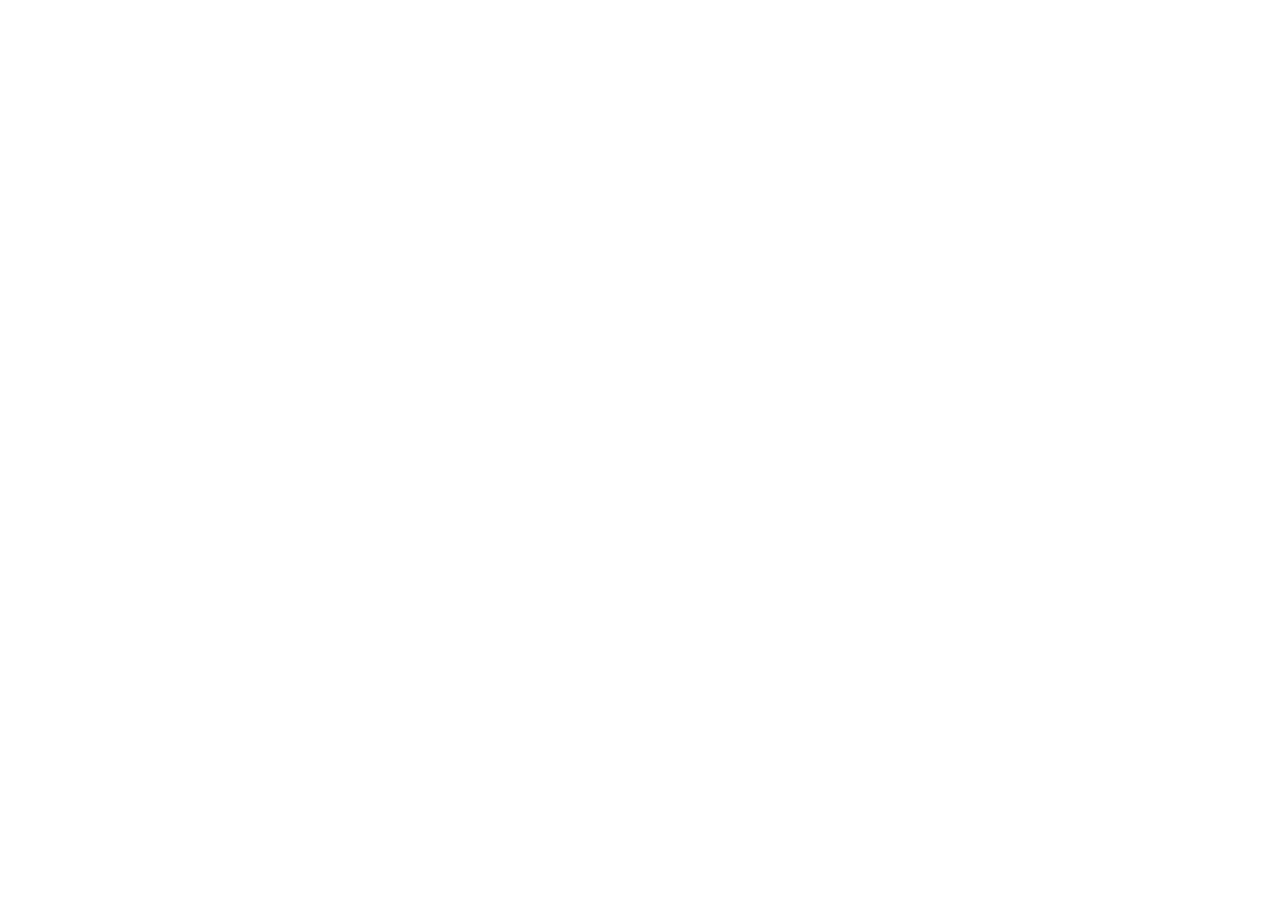
==== events.html @ df2f02af "Add files via upload" ====
<!DOCTYPE html>
<html lang="en">
<head>
    <meta charset="UTF-8">
    <meta name="viewport" content="width=device-width, initial-scale=1.0">
    <title>JCDA | Events</title>
    <link rel="stylesheet" href="css/style.css">
</head>
<body>
   <script src="js/script.js"></script> 
</body>
</html>
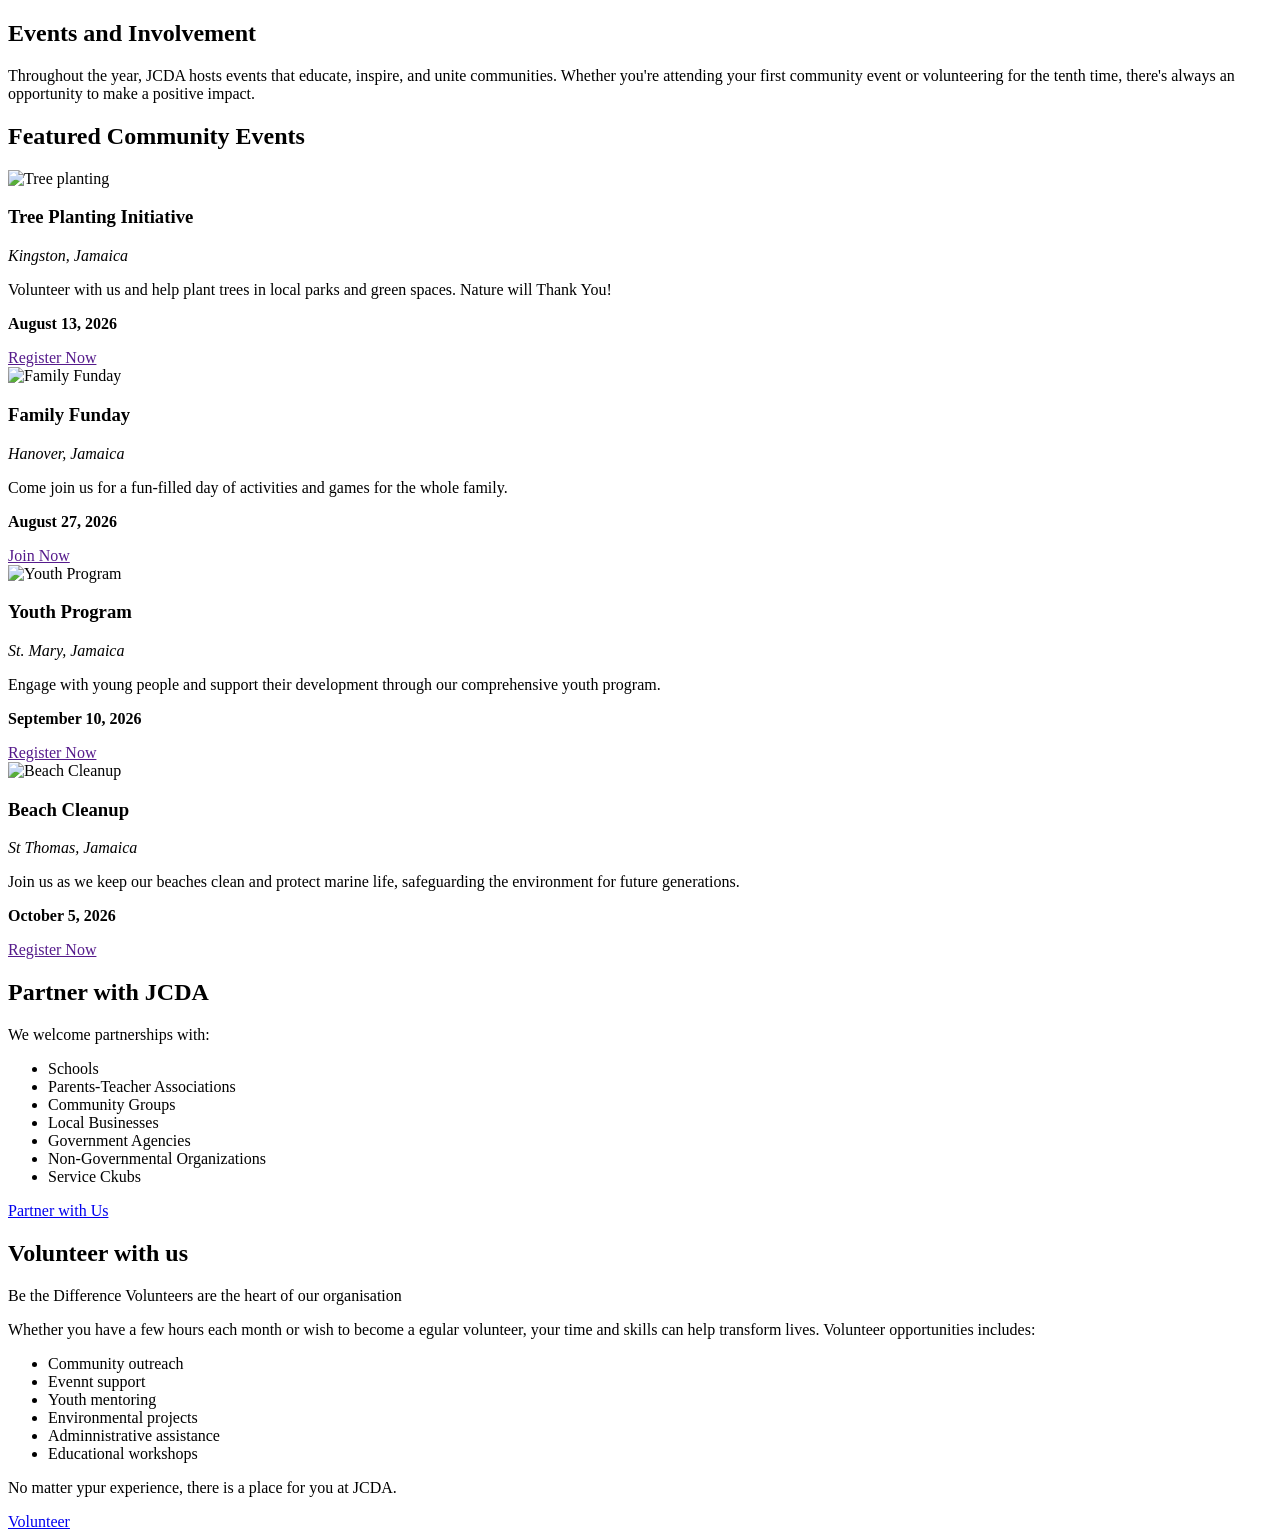
==== commit 46a3fb27: "Add files via upload" ====
--- a/events.html
+++ b/events.html
@@ -3,10 +3,154 @@
 <head>
     <meta charset="UTF-8">
     <meta name="viewport" content="width=device-width, initial-scale=1.0">
-    <title>JCDA | Events</title>
-    <link rel="stylesheet" href="css/style.css">
+    <!--Can add JCDA name to title to make it more professional-->
+    <title>Events</title>
+    <link rel="stylesheet" href="css/events.css">
+    
 </head>
 <body>
-   <script src="js/script.js"></script> 
+    <!--Insert Navigation Bar-->
+    <main>
+
+        <section>
+
+            <div class="event-hero">
+                <div class="event-hero-text"> 
+                    <h1>Events and Involvement</h1>
+
+                    <p>
+                        Throughout the year, JCDA hosts events that educate, inspire, and unite communities.
+                        Whether you're attending your first community event or volunteering for the tenth time,
+                        there's always an opportunity to make a positive impact.
+                    </p>
+                </div>
+            </div>
+        </section>
+
+        <section class="event-caption">
+
+            <h2>Featured Community Events</h2>
+    
+        </section>
+        
+
+<!--Event Cards-->
+
+            <div class="event-grid">
+<!--event card 1-->
+                <div class="event-card">
+                    <div class="card">
+                        <img src="image/treeplanting.jpg" alt="Tree planting" style="width:100%">
+                        <div class="card-text">
+                            <h3>Tree Planting Initiative</h3>
+                            <p><i>Kingston, Jamaica</i></p>
+                            <p>
+                                Volunteer with us and help plant trees in local parks and green spaces. Nature will Thank You!
+                            </p>
+                            <p><strong>August 13, 2026</strong></p>         
+                            <a href="" class="event-button">Register Now</a>
+                        </div> 
+                    </div> 
+                </div>
+
+                 <div class="event-card">
+                    <div class="card">
+                        <img src="image/familyfunday.jpg" alt="Family Funday" style="width:100%">
+                        <div class="card-text">
+                            <h3>Family Funday</h3>
+                            <p><i>Hanover, Jamaica</i></p>
+                            <p>
+                                Come join us for a fun-filled day of activities and games for the whole family.
+                            </p>
+                            <p><strong>August 27, 2026</strong></p>         
+                            <a href="" class="event-button">Join Now</a>
+                        </div> 
+                    </div> 
+                </div>
+                 <div class="event-card">
+                    <div class="card">
+                        <img src="image/youthprogram.jpg" alt="Youth Program" style="width:100%">
+                        <div class="card-text">
+                            <h3>Youth Program</h3>
+                            <p><i>St. Mary, Jamaica</i></p>
+                            <p>
+                                Engage with young people and support their development through our comprehensive youth program.
+                            </p>
+                            <p><strong>September 10, 2026</strong></p>         
+                            <a href="" class="event-button">Register Now</a>
+                        </div> 
+                    </div> 
+                </div>
+                 <div class="event-card">
+                    <div class="card">
+                        <img src="image/beachcleanup.jpg" alt="Beach Cleanup" style="width:100%">
+                        <div class="card-text">
+                            <h3>Beach Cleanup</h3>
+                            <p><i>St Thomas, Jamaica</i></p>
+                            <p>
+                                Join us as we keep our beaches clean and protect marine life, safeguarding the environment for future generations.
+                            </p>
+                            <p><strong>October 5, 2026</strong></p>         
+                            <a href="" class="event-button">Register Now</a>
+                        </div> 
+                    </div> 
+                </div>
+            </div>
+
+
+<section class="features">
+
+        <article>
+
+            <h2>Partner with JCDA</h2>
+
+            <p>
+                We welcome partnerships with:
+                <ul>
+                    <li>Schools</li>
+                    <li>Parents-Teacher Associations</li>
+                    <li>Community Groups</li>
+                    <li>Local Businesses</li>
+                    <li>Government Agencies</li>
+                    <li>Non-Governmental Organizations</li>
+                    <li>Service Ckubs</li>
+                </ul>
+            </p>
+            <a href="#" class="cta-button">Partner with Us</a>
+        </article>
+
+        <article>
+
+            <h2>Volunteer with us</h2>
+
+            <p>
+                Be the Difference
+                Volunteers are the heart of our organisation
+            </p>
+
+            <p>
+                Whether you have a few hours each month or wish to become a egular volunteer,
+                your time and skills can help transform lives.
+                Volunteer opportunities includes:
+                <ul>
+                    <li>Community outreach</li>
+                    <li>Evennt support</li>
+                    <li>Youth mentoring</li>
+                    <li>Environmental projects</li>
+                    <li>Adminnistrative assistance</li>
+                    <li>Educational workshops</li>
+                </ul>
+                No matter ypur experience, there is a place for you at JCDA. 
+            </p>
+            
+            <a href="#" class="cta-button">Volunteer</a>
+        </article>
+        
+        </section>    
+           
+    </main>
+
+    <!--Insert Footer-->
+
 </body>
 </html>
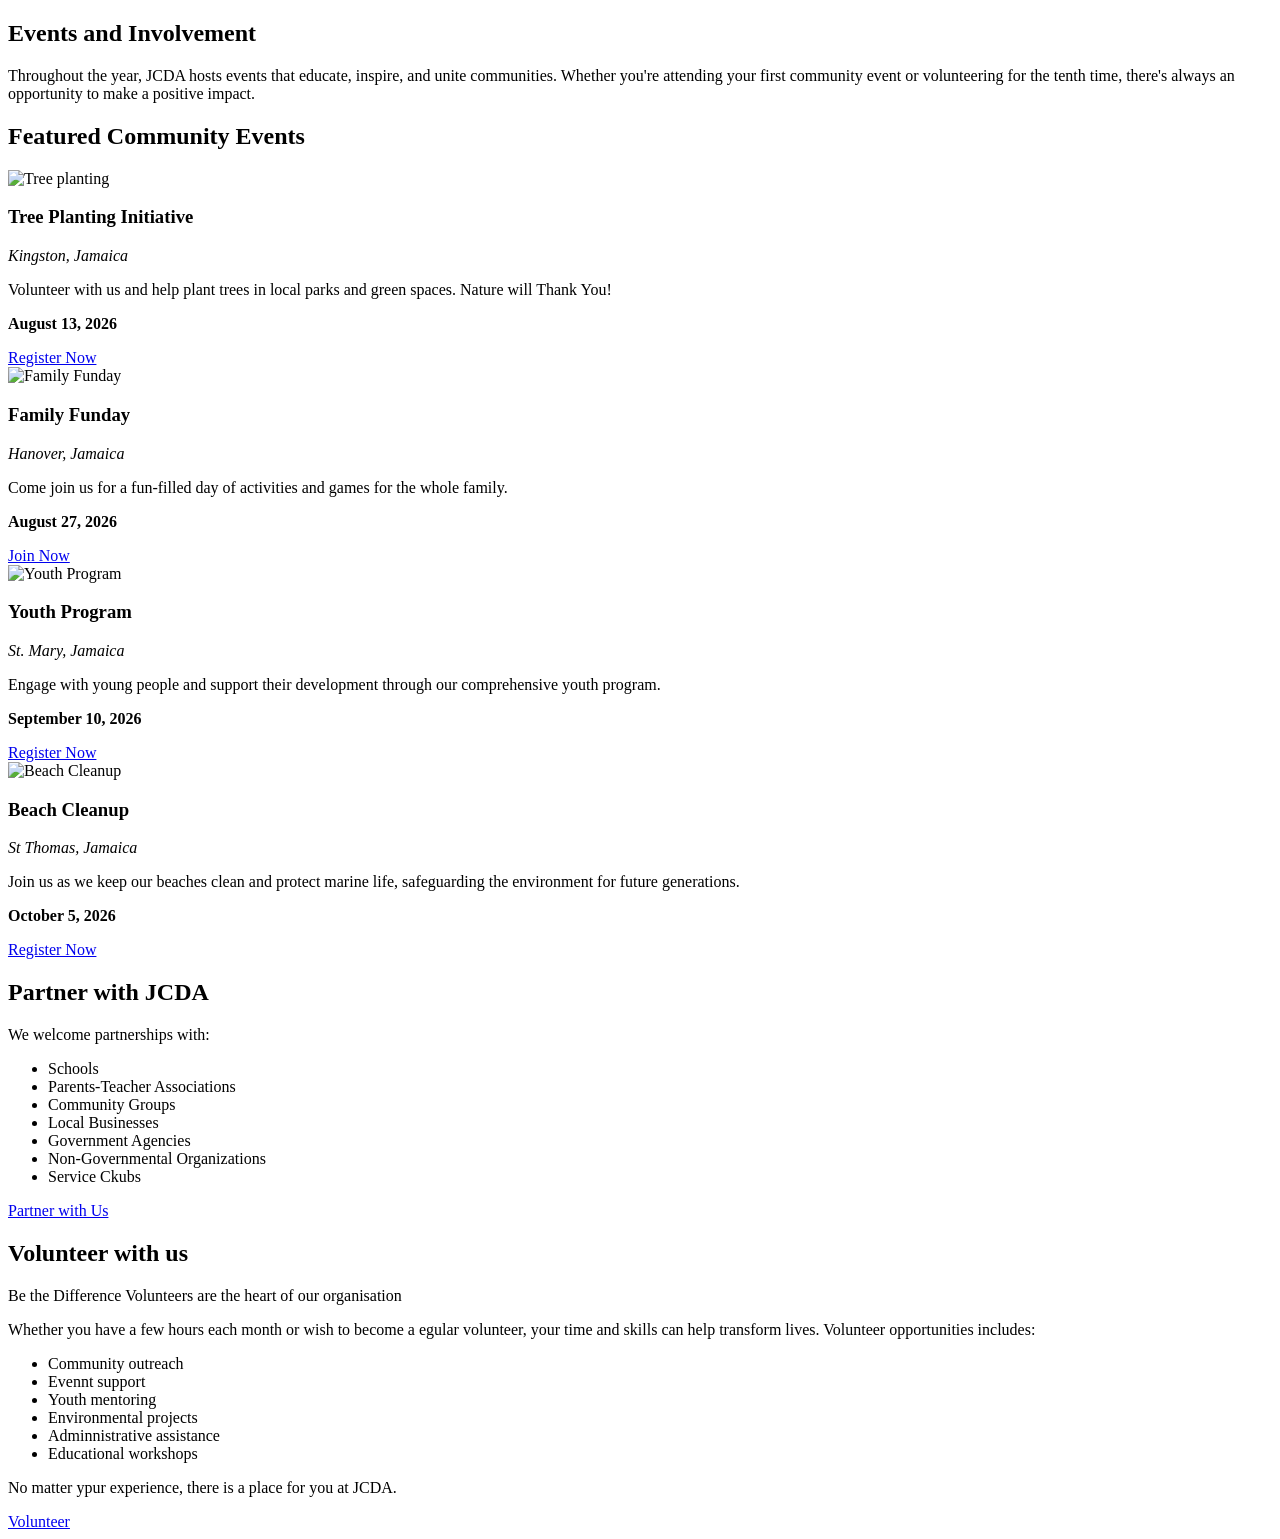
==== commit 27647c69: "Fix event card links and typos in events.html" ====
--- a/events.html
+++ b/events.html
@@ -48,11 +48,11 @@
                                 Volunteer with us and help plant trees in local parks and green spaces. Nature will Thank You!
                             </p>
                             <p><strong>August 13, 2026</strong></p>         
-                            <a href="" class="event-button">Register Now</a>
+                            <a href="contact.html" class="event-button">Register Now</a>
                         </div> 
                     </div> 
                 </div>
-
+<!--event card 2-->
                  <div class="event-card">
                     <div class="card">
                         <img src="image/familyfunday.jpg" alt="Family Funday" style="width:100%">
@@ -63,10 +63,11 @@
                                 Come join us for a fun-filled day of activities and games for the whole family.
                             </p>
                             <p><strong>August 27, 2026</strong></p>         
-                            <a href="" class="event-button">Join Now</a>
+                            <a href="contact.html" class="event-button">Join Now</a>
                         </div> 
                     </div> 
                 </div>
+<!--event card 3-->                
                  <div class="event-card">
                     <div class="card">
                         <img src="image/youthprogram.jpg" alt="Youth Program" style="width:100%">
@@ -77,10 +78,11 @@
                                 Engage with young people and support their development through our comprehensive youth program.
                             </p>
                             <p><strong>September 10, 2026</strong></p>         
-                            <a href="" class="event-button">Register Now</a>
+                            <a href="contact.html" class="event-button">Register Now</a>
                         </div> 
                     </div> 
                 </div>
+<!--event card 4-->                
                  <div class="event-card">
                     <div class="card">
                         <img src="image/beachcleanup.jpg" alt="Beach Cleanup" style="width:100%">
@@ -91,13 +93,13 @@
                                 Join us as we keep our beaches clean and protect marine life, safeguarding the environment for future generations.
                             </p>
                             <p><strong>October 5, 2026</strong></p>         
-                            <a href="" class="event-button">Register Now</a>
+                            <a href="contact.html" class="event-button">Register Now</a>
                         </div> 
                     </div> 
                 </div>
             </div>
 
-
+<!--Partner Card-->
 <section class="features">
 
         <article>
@@ -116,9 +118,9 @@
                     <li>Service Ckubs</li>
                 </ul>
             </p>
-            <a href="#" class="cta-button">Partner with Us</a>
+            <a href="contact.html" class="cta-button">Partner with Us</a>
         </article>
-
+<!--Volunteer Carrd-->
         <article>
 
             <h2>Volunteer with us</h2>
@@ -143,7 +145,7 @@
                 No matter ypur experience, there is a place for you at JCDA. 
             </p>
             
-            <a href="#" class="cta-button">Volunteer</a>
+            <a href="contact.html" class="cta-button">Volunteer</a>
         </article>
         
         </section>    
@@ -153,4 +155,4 @@
     <!--Insert Footer-->
 
 </body>
-</html>+</html>
